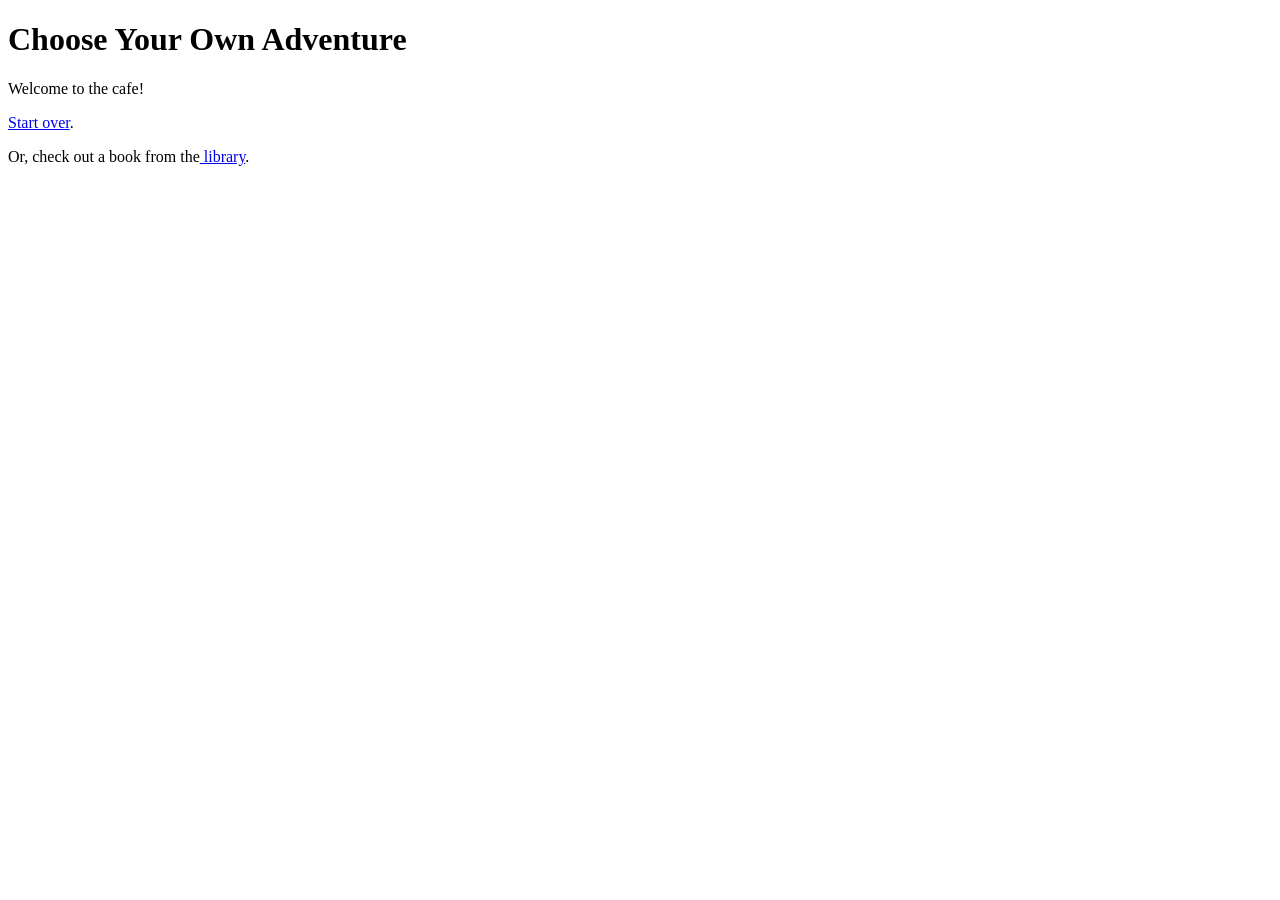
==== pages/cafe.html @ fecf0550 "first upload" ====
<!DOCTYPE html>
<html>
<head>
	<meta charset="utf-8">
	<meta name="viewport" content="width=device-width, initial-scale=1">
	<title>Choose Your Own Adventure - cafe</title>
</head>
<body>
	<h1>Choose Your Own Adventure</h1>
	<p>Welcome to the cafe!</p>
	<p><a href="../index.html">Start over</a>.</p>
	<p>Or, check out a book from the<a href="library.html"> library</a>.</p>
</body>
</html>
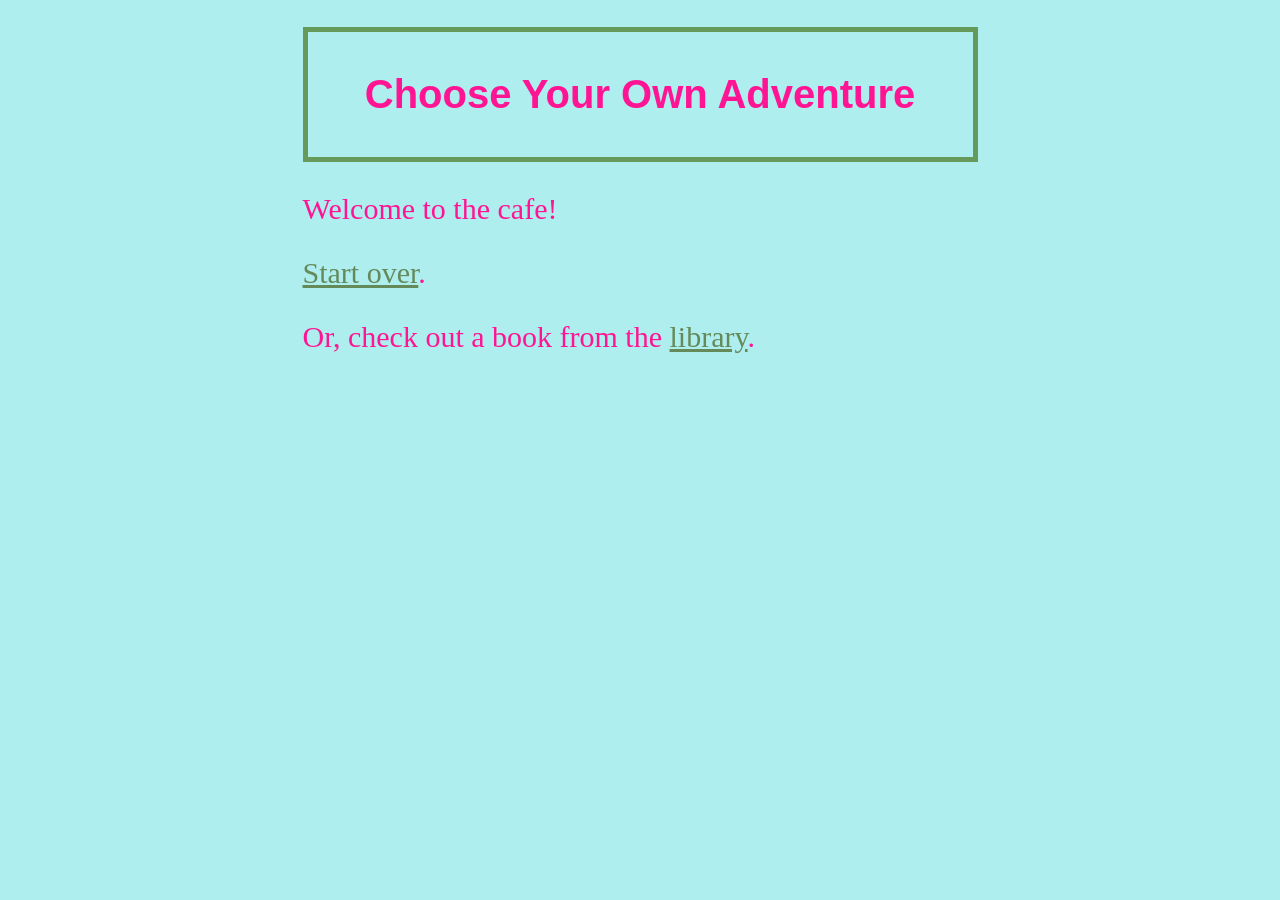
==== commit 4adb2d15: "add css styles" ====
--- a/pages/cafe.html
+++ b/pages/cafe.html
@@ -4,11 +4,14 @@
 	<meta charset="utf-8">
 	<meta name="viewport" content="width=device-width, initial-scale=1">
 	<title>Choose Your Own Adventure - cafe</title>
+	<link rel="stylesheet" type="text/css" href="../style.css">
 </head>
 <body>
-	<h1>Choose Your Own Adventure</h1>
-	<p>Welcome to the cafe!</p>
-	<p><a href="../index.html">Start over</a>.</p>
-	<p>Or, check out a book from the<a href="library.html"> library</a>.</p>
+	<div id="container">
+		<h1>Choose Your Own Adventure</h1>
+		<p>Welcome to the cafe!</p>
+		<p><a href="../index.html">Start over</a>.</p>
+		<p>Or, check out a book from the <a href="library.html">library</a>.</p>
+	</div>
 </body>
 </html>
--- a/style.css
+++ b/style.css
@@ -0,0 +1,28 @@
+body {
+	color:deeppink;
+	background-color:paleturquoise ;
+	font-family:Palatino;
+	font-size: 20px;
+}
+
+a {
+	color:#658a5a;
+}
+
+h1{
+	font-family:Trebuchet MS, sans-serif;
+	border: 5px solid #659a5a;
+	padding: 1em;
+	text-align: center;
+}
+
+p {
+	font-size: 1.5em;
+
+}
+
+
+#container {
+	margin: 0 auto;
+	width:675px;
+}
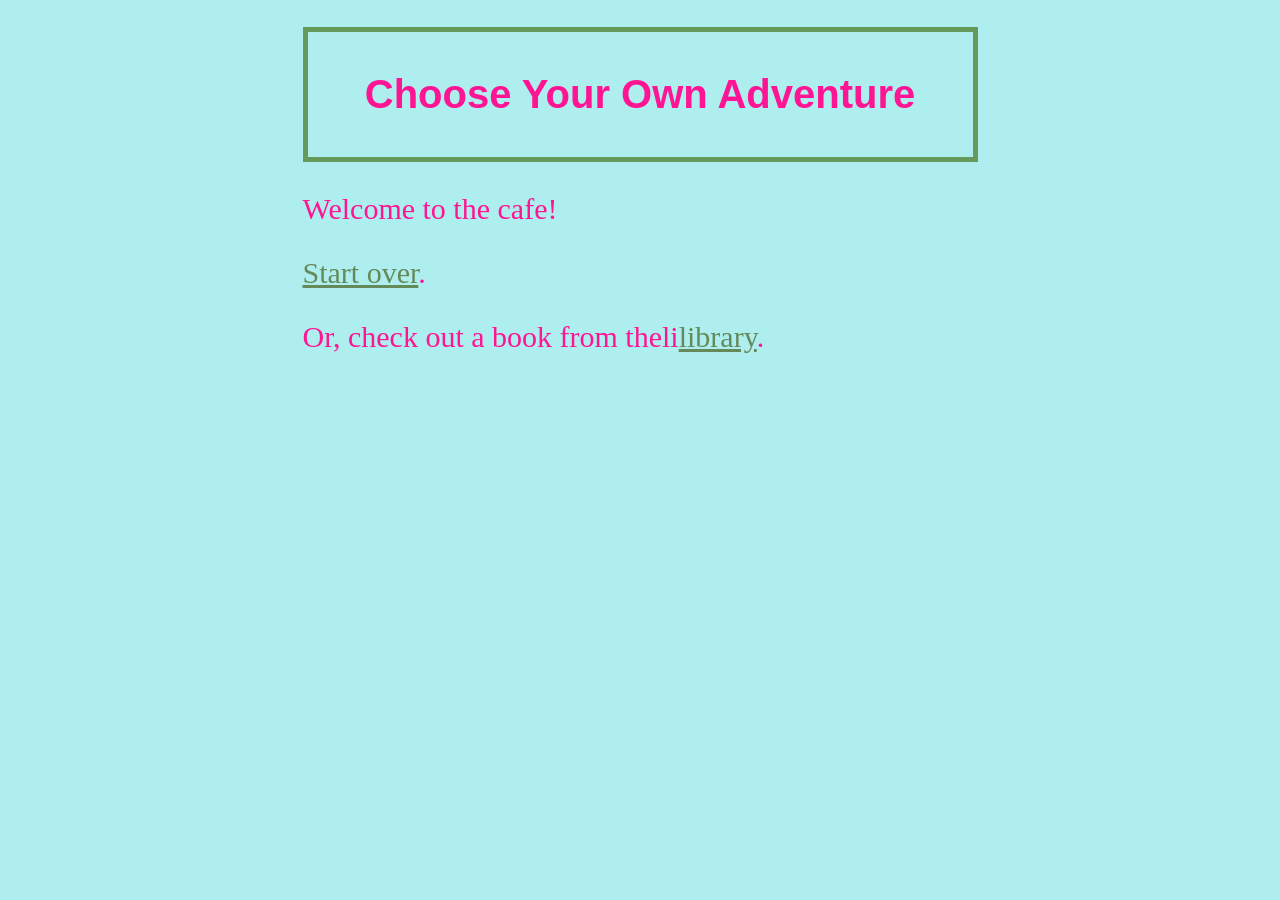
==== commit 0fad9485: "css style updates" ====
--- a/pages/cafe.html
+++ b/pages/cafe.html
@@ -11,7 +11,7 @@
 		<h1>Choose Your Own Adventure</h1>
 		<p>Welcome to the cafe!</p>
 		<p><a href="../index.html">Start over</a>.</p>
-		<p>Or, check out a book from the <a href="library.html">library</a>.</p>
+		<p>Or, check out a book from theli<a href="library.html">library</a>.</p>
 	</div>
 </body>
 </html>
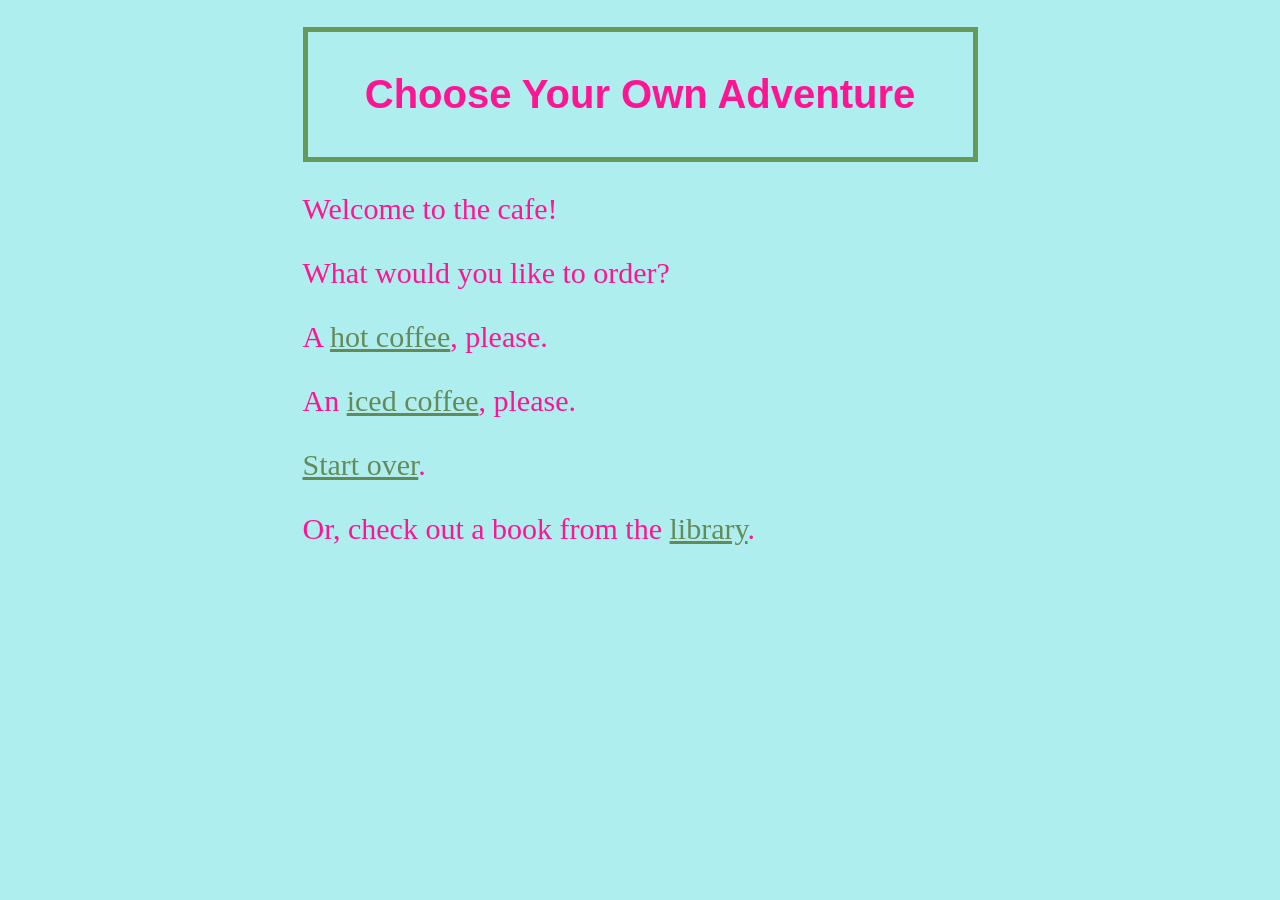
==== commit 3e5fc451: "Add files via upload final final" ====
--- a/pages/cafe.html
+++ b/pages/cafe.html
@@ -10,8 +10,11 @@
 	<div id="container">
 		<h1>Choose Your Own Adventure</h1>
 		<p>Welcome to the cafe!</p>
+		<p>What would you like to order?</p>
+		<p>A <a href="hot.html">hot coffee</a>, please.</p>
+		<p> An <a href="iced.html">iced coffee</a>, please.</p>
 		<p><a href="../index.html">Start over</a>.</p>
-		<p>Or, check out a book from theli<a href="library.html">library</a>.</p>
+		<p>Or, check out a book from the <a href="library.html">library</a>.</p>
 	</div>
 </body>
 </html>
